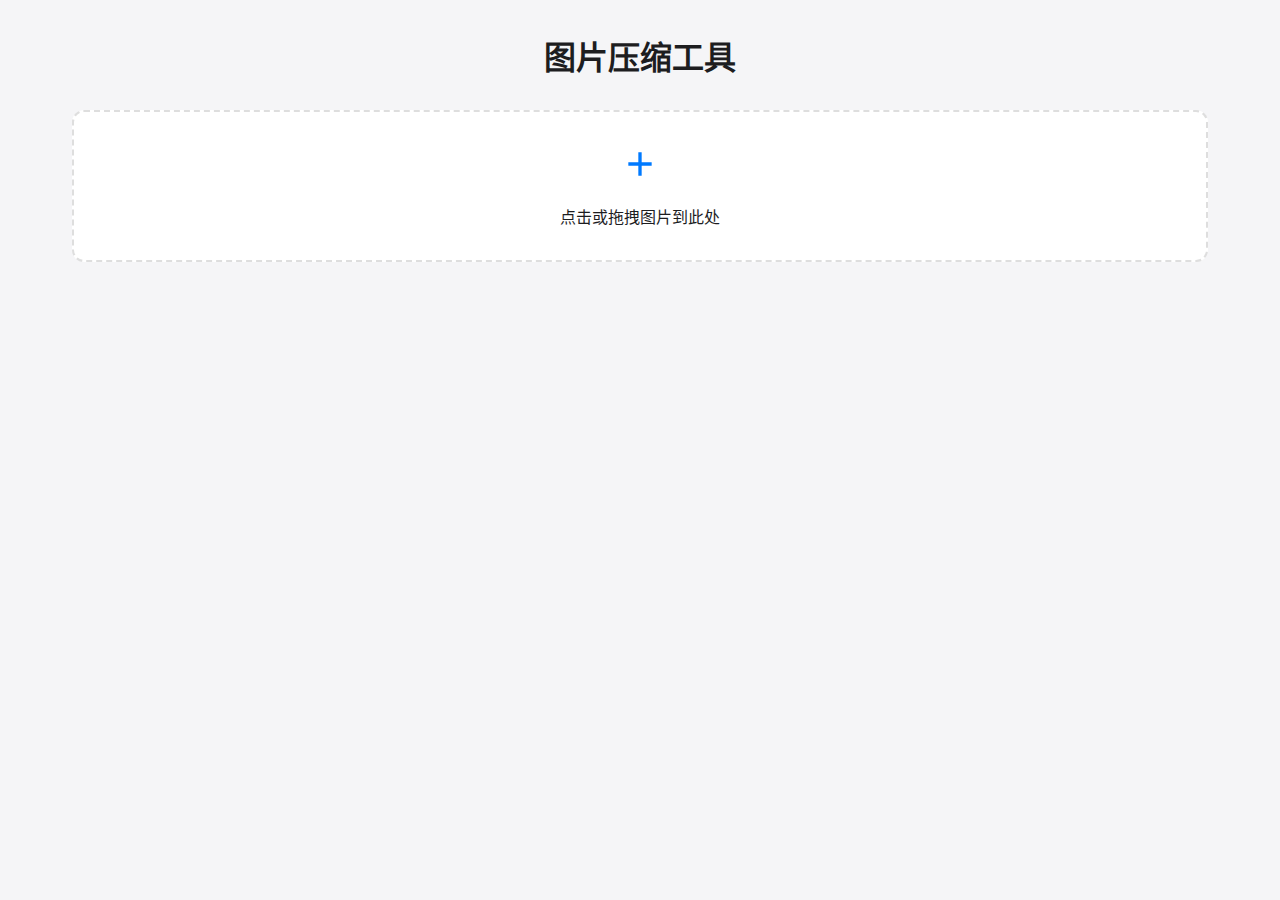
==== index.html @ 11479a1b "Update and rename index.html.html to index.html" ====
<!DOCTYPE html>
<html lang="zh-CN">
<head>
    <meta charset="UTF-8">
    <meta name="viewport" content="width=device-width, initial-scale=1.0">
    <title>图片压缩工具</title>
    <link rel="stylesheet" href="styles.css">
</head>
<body>
    <div class="container">
        <h1>图片压缩工具</h1>
        
        <div class="upload-section">
            <div class="upload-box" id="dropZone">
                <input type="file" id="fileInput" accept="image/*" hidden>
                <div class="upload-icon">
                    <svg width="40" height="40" viewBox="0 0 24 24">
                        <path d="M19 13h-6v6h-2v-6H5v-2h6V5h2v6h6v2z"/>
                    </svg>
                </div>
                <p>点击或拖拽图片到此处</p>
            </div>
        </div>

        <div class="preview-section" id="previewSection" style="display: none;">
            <div class="image-comparison">
                <div class="original-image">
                    <h3>原始图片</h3>
                    <img id="originalPreview">
                    <div class="image-info">
                        <p>大小: <span id="originalSize">0 KB</span></p>
                    </div>
                </div>
                <div class="compressed-image">
                    <h3>压缩后</h3>
                    <img id="compressedPreview">
                    <div class="image-info">
                        <p>大小: <span id="compressedSize">0 KB</span></p>
                    </div>
                </div>
            </div>
            
            <div class="controls">
                <div class="quality-control">
                    <label for="quality">压缩质量:</label>
                    <input type="range" id="quality" min="0" max="100" value="80">
                    <span id="qualityValue">80%</span>
                </div>
                <button id="downloadBtn" class="download-btn">下载压缩图片</button>
            </div>
        </div>
    </div>
    <script src="script.js"></script>
</body>
</html>
---- styles.css ----
:root {
    --primary-color: #007AFF;
    --background-color: #F5F5F7;
    --card-background: #FFFFFF;
    --text-color: #1D1D1F;
}

* {
    margin: 0;
    padding: 0;
    box-sizing: border-box;
    font-family: -apple-system, BlinkMacSystemFont, "Segoe UI", Roboto, sans-serif;
}

body {
    background-color: var(--background-color);
    color: var(--text-color);
}

.container {
    max-width: 1200px;
    margin: 0 auto;
    padding: 2rem;
}

h1 {
    text-align: center;
    margin-bottom: 2rem;
    font-weight: 600;
}

.upload-section {
    margin-bottom: 2rem;
}

.upload-box {
    background: var(--card-background);
    border: 2px dashed #DEDEDE;
    border-radius: 12px;
    padding: 2rem;
    text-align: center;
    cursor: pointer;
    transition: all 0.3s ease;
}

.upload-box:hover {
    border-color: var(--primary-color);
}

.upload-icon {
    margin-bottom: 1rem;
}

.upload-icon svg {
    fill: var(--primary-color);
}

.preview-section {
    background: var(--card-background);
    border-radius: 12px;
    padding: 2rem;
    box-shadow: 0 4px 6px rgba(0, 0, 0, 0.1);
}

.image-comparison {
    display: grid;
    grid-template-columns: 1fr 1fr;
    gap: 2rem;
    margin-bottom: 2rem;
}

.original-image, .compressed-image {
    text-align: center;
}

.original-image img, .compressed-image img {
    max-width: 100%;
    border-radius: 8px;
    margin-bottom: 1rem;
}

.controls {
    display: flex;
    flex-direction: column;
    gap: 1rem;
    align-items: center;
}

.quality-control {
    display: flex;
    align-items: center;
    gap: 1rem;
    width: 100%;
    max-width: 400px;
}

input[type="range"] {
    flex: 1;
    -webkit-appearance: none;
    height: 4px;
    background: #DEDEDE;
    border-radius: 2px;
}

input[type="range"]::-webkit-slider-thumb {
    -webkit-appearance: none;
    width: 20px;
    height: 20px;
    background: var(--primary-color);
    border-radius: 50%;
    cursor: pointer;
}

.download-btn {
    background: var(--primary-color);
    color: white;
    border: none;
    padding: 12px 24px;
    border-radius: 8px;
    font-size: 1rem;
    cursor: pointer;
    transition: all 0.3s ease;
}

.download-btn:hover {
    background: #0056b3;
}

.image-info {
    color: #666;
    font-size: 0.9rem;
}
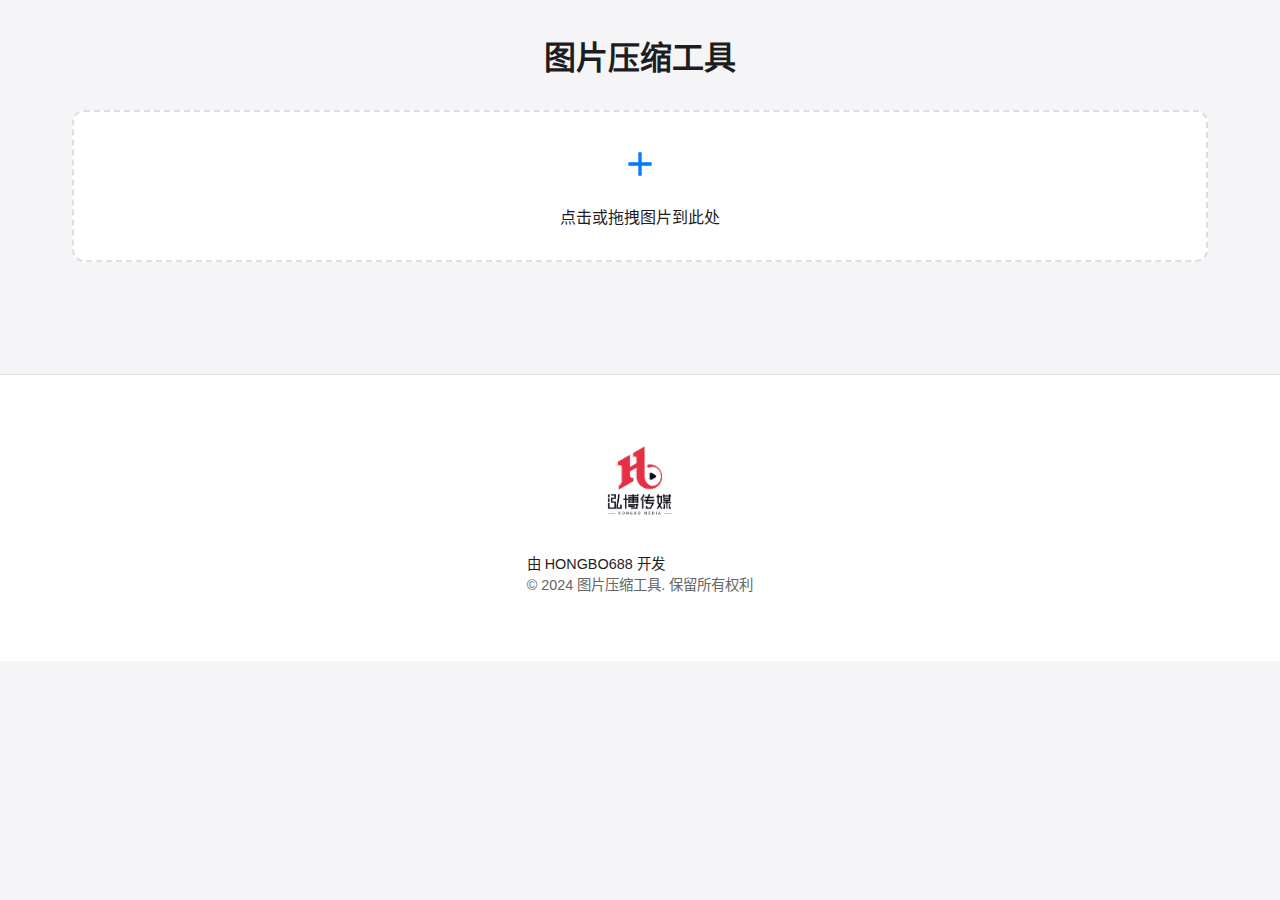
==== commit ba0e48bf: "Add files via upload" ====
--- a/index.html
+++ b/index.html
@@ -50,6 +50,20 @@
             </div>
         </div>
     </div>
+    
+    <footer class="footer">
+        <div class="container">
+            <div class="footer-content">
+                <div class="logo">
+                    <img src="logo.png" alt="HONGBO688 Logo" class="footer-logo" width="100">
+                </div>
+                <div class="credits">
+                    <p>由 HONGBO688 开发</p>
+                    <p>© 2024 图片压缩工具. 保留所有权利</p>
+                </div>
+            </div>
+        </div>
+    </footer>
     <script src="script.js"></script>
 </body>
-</html> 
+</html> --- a/styles.css
+++ b/styles.css
@@ -129,4 +129,35 @@
 .image-info {
     color: #666;
     font-size: 0.9rem;
+}
+
+.footer {
+    margin-top: 3rem;
+    padding: 2rem 0;
+    background: var(--card-background);
+    border-top: 1px solid #DEDEDE;
+}
+
+.footer-content {
+    display: flex;
+    align-items: center;
+    justify-content: center;
+    flex-direction: column;
+    gap: 1.5rem;
+}
+
+.footer-logo {
+    max-width: 150px;
+    height: auto;
+}
+
+.credits {
+    color: #666;
+    font-size: 0.9rem;
+    line-height: 1.5;
+}
+
+.credits p:first-child {
+    color: var(--text-color);
+    font-weight: 500;
 } 